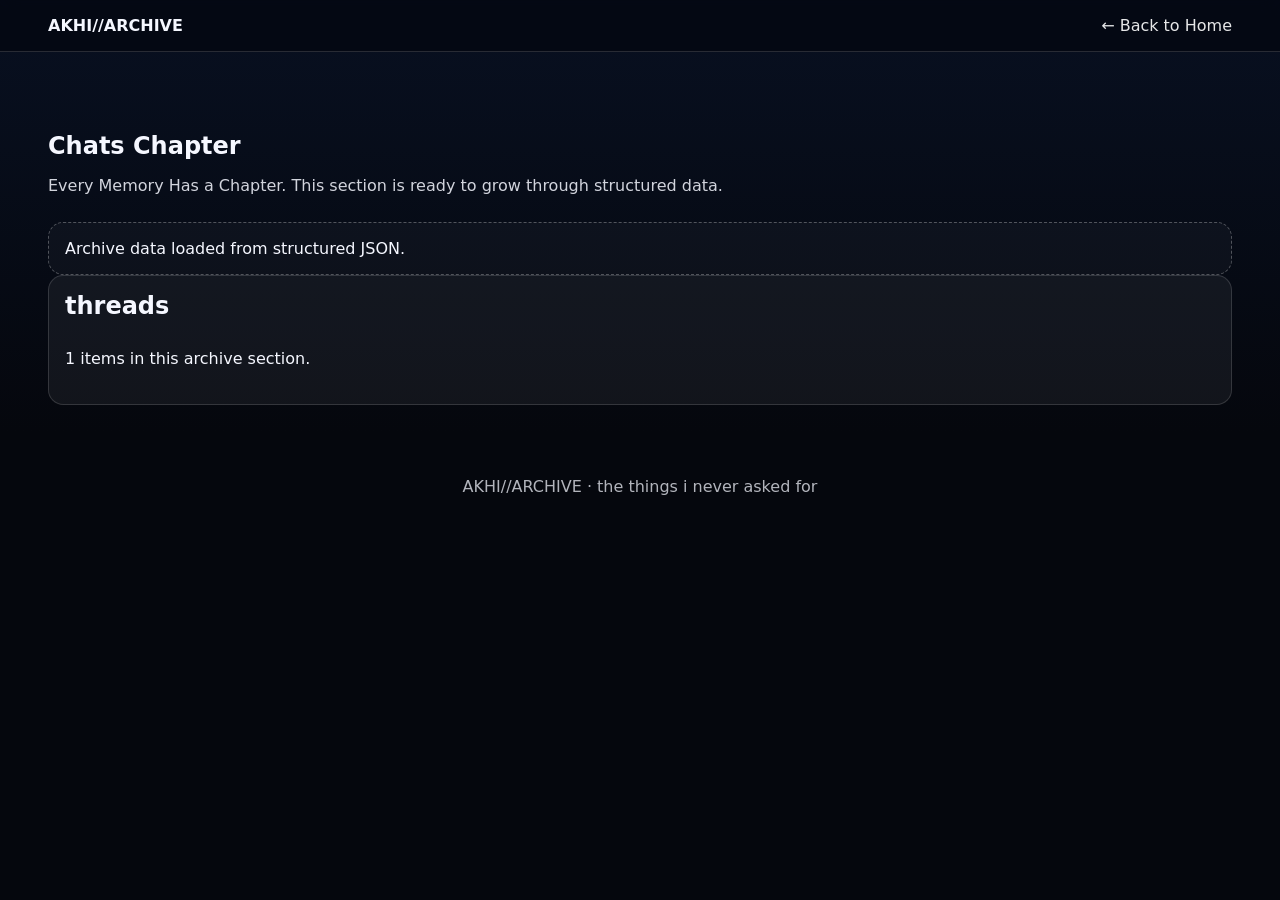
==== pages/chats.html @ 33f389f4 "feat: add cinematic data-driven archive foundation" ====
<!DOCTYPE html>
<html lang="en">
  <head>
    <meta charset="UTF-8" />
    <meta name="viewport" content="width=device-width, initial-scale=1.0" />
    <meta name="description" content="AKHI//ARCHIVE — Every Memory Has a Chapter." />
    <title>AKHI//ARCHIVE · Chats</title>
    <link rel="stylesheet" href="../css/page.css" />
  </head>
  <body>
    <div class="page-shell" data-page="chats">
      <header class="page-header">
        <strong>AKHI//ARCHIVE</strong>
        <a href="../index.html">← Back to Home</a>
      </header>
      <section class="page-hero">
        <h1>Chats Chapter</h1>
        <p>Every Memory Has a Chapter. This section is ready to grow through structured data.</p>
      </section>
      <main class="page-content" aria-live="polite">
        <div class="placeholder" id="pagePlaceholder">Preparing Memories...</div>
        <div class="data-list" id="pageDataList"></div>
      </main>
      <footer class="page-footer">AKHI//ARCHIVE · the things i never asked for</footer>
    </div>
    <script src="../js/page-loader.js"></script>
  </body>
</html>
---- css/page.css ----
:root {
  color-scheme: dark;
}

* {
  box-sizing: border-box;
}

body {
  margin: 0;
  font-family: "Segoe UI", Inter, system-ui, -apple-system, sans-serif;
  color: #f5f7ff;
  background: linear-gradient(180deg, #081021, #05070d 48%, #05070d);
}

.page-shell {
  min-height: 100vh;
}

.page-header {
  position: sticky;
  top: 0;
  padding: 1rem clamp(1rem, 4vw, 3rem);
  display: flex;
  justify-content: space-between;
  align-items: center;
  gap: 1rem;
  border-bottom: 1px solid rgba(255, 255, 255, 0.14);
  background: rgba(4, 8, 18, 0.82);
  backdrop-filter: blur(8px);
}

.page-header a {
  color: #fff;
  text-decoration: none;
  opacity: 0.9;
}

.page-hero {
  padding: clamp(2rem, 8vw, 5rem) clamp(1rem, 4vw, 3rem) 1rem;
  max-width: 860px;
}

.page-hero h1,
.page-hero p {
  margin: 0;
}

.page-hero p {
  margin-top: 0.8rem;
  opacity: 0.85;
  line-height: 1.6;
}

.page-content {
  padding: 0.5rem clamp(1rem, 4vw, 3rem) 2.5rem;
}

.data-list {
  display: grid;
  gap: 1rem;
  grid-template-columns: repeat(auto-fit, minmax(240px, 1fr));
}

.data-card {
  border-radius: 0.95rem;
  border: 1px solid rgba(255, 255, 255, 0.14);
  background: rgba(255, 255, 255, 0.055);
  padding: 1rem;
  min-height: 130px;
  display: grid;
  gap: 0.55rem;
}

.data-card h2,
.data-card p,
.data-card ul {
  margin: 0;
}

.placeholder {
  border-radius: 0.95rem;
  border: 1px dashed rgba(255, 255, 255, 0.28);
  background: rgba(255, 255, 255, 0.03);
  padding: 1rem;
}

.page-footer {
  text-align: center;
  padding: 2rem 1rem;
  opacity: 0.72;
}
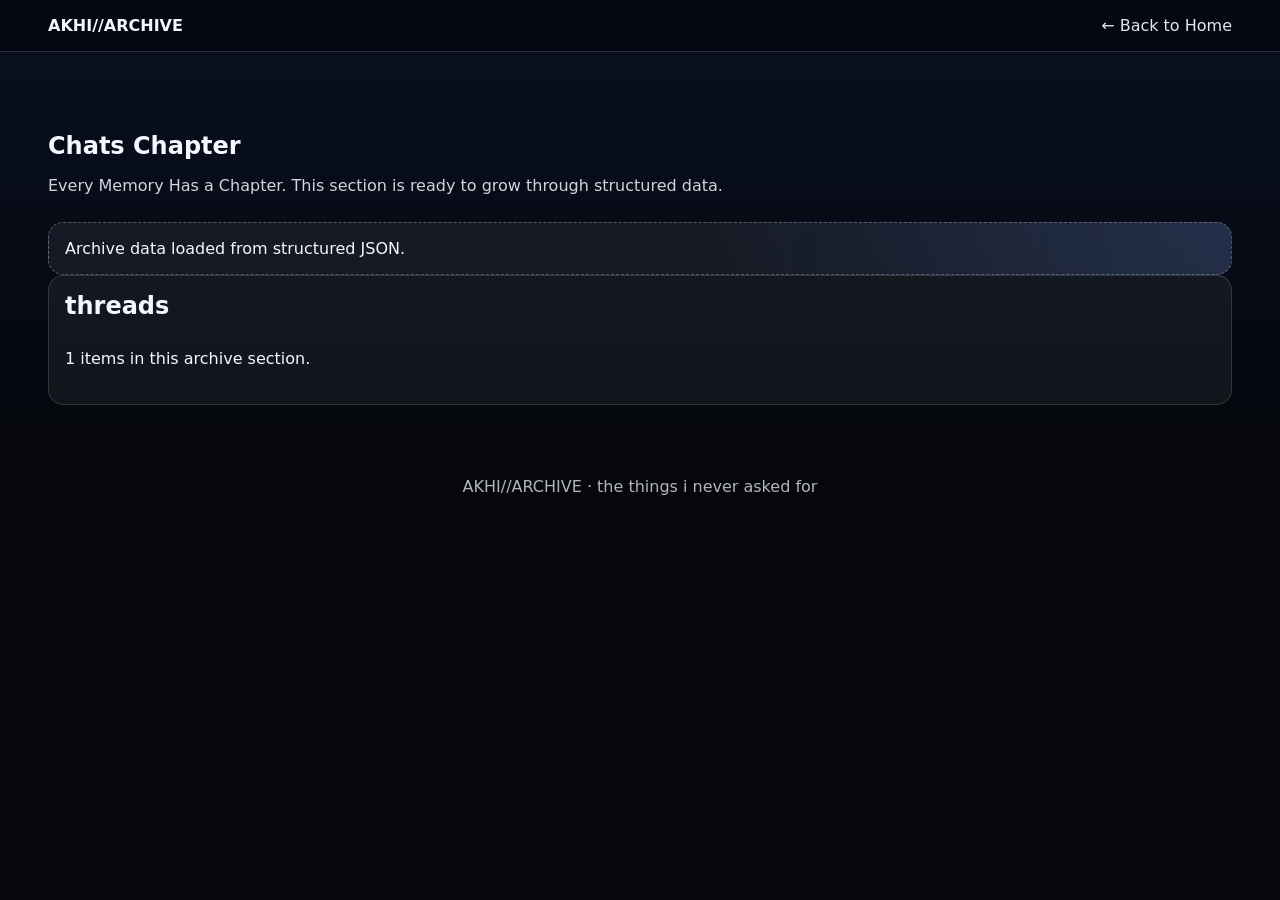
==== commit cffe0654: "Apply remaining changes" ====
--- a/pages/chats.html
+++ b/pages/chats.html
@@ -3,9 +3,42 @@
   <head>
     <meta charset="UTF-8" />
     <meta name="viewport" content="width=device-width, initial-scale=1.0" />
-    <meta name="description" content="AKHI//ARCHIVE — Every Memory Has a Chapter." />
     <title>AKHI//ARCHIVE · Chats</title>
+    <meta name="title" content="AKHI//ARCHIVE · Chats" />
+    <meta name="description" content="Chat archive chapter of AKHI//ARCHIVE for preserved conversations and memory threads." />
+    <meta name="keywords" content="AKHI ARCHIVE chats, conversation archive, memory threads" />
+    <meta name="author" content="Atikul Islam Rabbi" />
+    <meta name="robots" content="index, follow" />
+    <link rel="canonical" href="https://atikulislamx.github.io/memoryflix/pages/chats.html" />
+    <meta name="theme-color" content="#05070d" />
+    <meta name="color-scheme" content="dark" />
+    <meta name="mobile-web-app-capable" content="yes" />
+    <meta name="apple-mobile-web-app-capable" content="yes" />
+    <meta name="apple-mobile-web-app-status-bar-style" content="black-translucent" />
+    <meta property="og:title" content="AKHI//ARCHIVE · Chats" />
+    <meta property="og:description" content="Chat archive chapter of AKHI//ARCHIVE for preserved conversations and memory threads." />
+    <meta property="og:type" content="website" />
+    <meta property="og:image" content="https://atikulislamx.github.io/memoryflix/assets/social/og-preview.svg" />
+    <meta property="og:url" content="https://atikulislamx.github.io/memoryflix/pages/chats.html" />
+    <meta property="og:site_name" content="AKHI//ARCHIVE" />
+    <meta name="twitter:card" content="summary_large_image" />
+    <meta name="twitter:title" content="AKHI//ARCHIVE · Chats" />
+    <meta name="twitter:description" content="Chat archive chapter of AKHI//ARCHIVE for preserved conversations and memory threads." />
+    <meta name="twitter:image" content="https://atikulislamx.github.io/memoryflix/assets/social/og-preview.svg" />
+    <link rel="icon" type="image/svg+xml" href="../assets/icons/favicon.svg" />
+    <link rel="apple-touch-icon" href="../assets/icons/apple-touch-icon.svg" />
+    <link rel="manifest" href="../manifest.json" />
     <link rel="stylesheet" href="../css/page.css" />
+    <script type="application/ld+json">
+{
+      "@context": "https://schema.org",
+      "@type": "WebPage",
+      "name": "AKHI//ARCHIVE",
+      "description": "Chat archive chapter of AKHI//ARCHIVE for preserved conversations and memory threads.",
+      "url": "https://atikulislamx.github.io/memoryflix/pages/chats.html",
+      "inLanguage": "en"
+    }
+    </script>
   </head>
   <body>
     <div class="page-shell" data-page="chats">
--- a/css/page.css
+++ b/css/page.css
@@ -72,6 +72,25 @@
   gap: 0.55rem;
 }
 
+.data-card.is-placeholder,
+.placeholder {
+  background:
+    radial-gradient(circle at top right, rgba(125, 163, 255, 0.2), rgba(255, 255, 255, 0.03) 45%),
+    rgba(255, 255, 255, 0.03);
+  border-style: dashed;
+}
+
+.media-placeholder {
+  width: 2.4rem;
+  height: 2.4rem;
+  border-radius: 0.75rem;
+  display: grid;
+  place-items: center;
+  font-size: 1.2rem;
+  background: rgba(125, 163, 255, 0.18);
+  border: 1px solid rgba(177, 201, 255, 0.42);
+}
+
 .data-card h2,
 .data-card p,
 .data-card ul {
@@ -81,7 +100,6 @@
 .placeholder {
   border-radius: 0.95rem;
   border: 1px dashed rgba(255, 255, 255, 0.28);
-  background: rgba(255, 255, 255, 0.03);
   padding: 1rem;
 }
 
